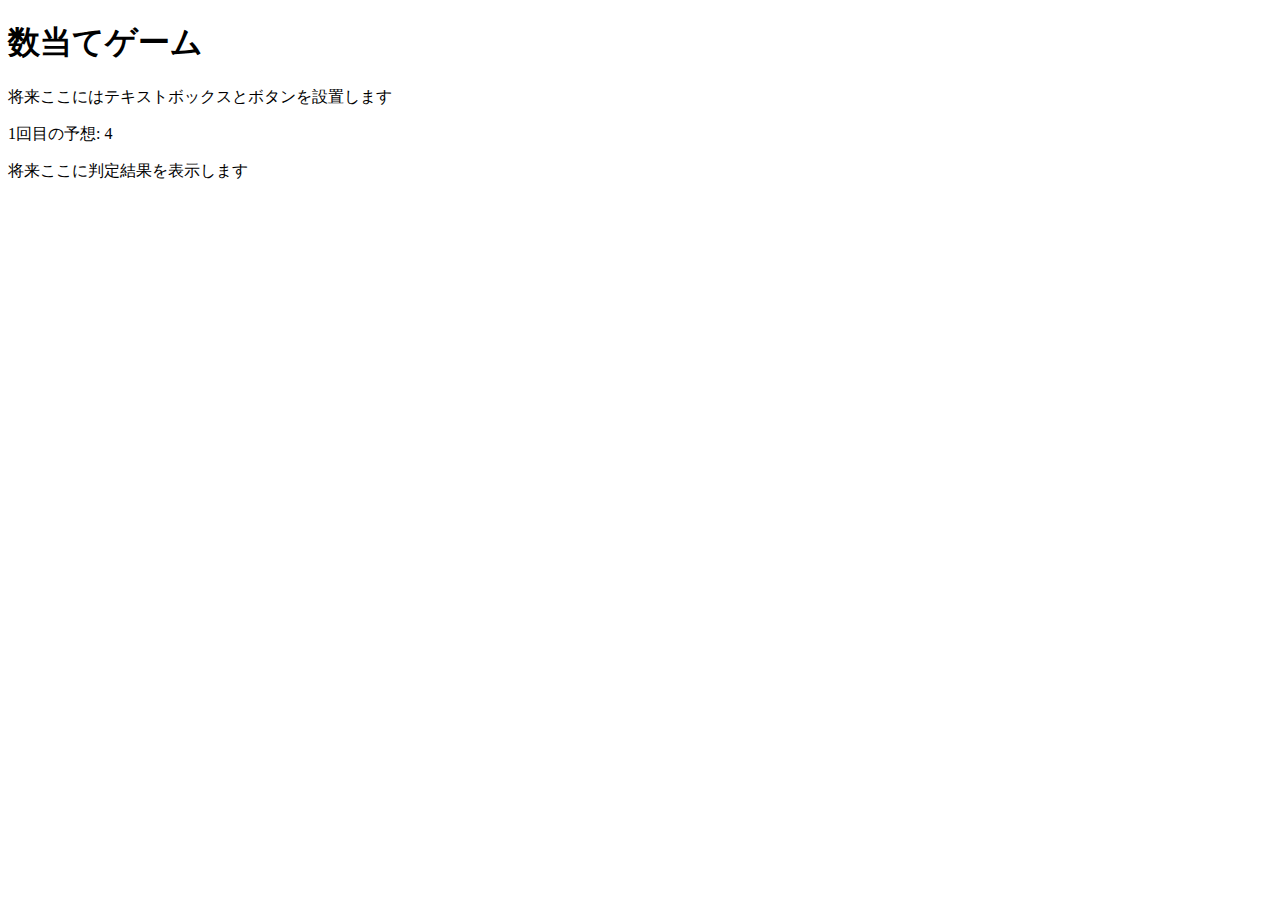
==== kazuate.html @ 82245c3f "6/22" ====
<!DOCTYPE html>
<html>
  <head>
    <meta charset="utf-8">
    <title>数当てゲーム</title>
    <script src="kazuate.js" defer></script>
  </head>

  <body>
    <h1>数当てゲーム</h1>
    <p>将来ここにはテキストボックスとボタンを設置します</p>
    <p><span id="kaisu">1</span>回目の予想: <span id="answer">4</span></p>
    <p id="result">将来ここに判定結果を表示します</p>
  </body>
</html>
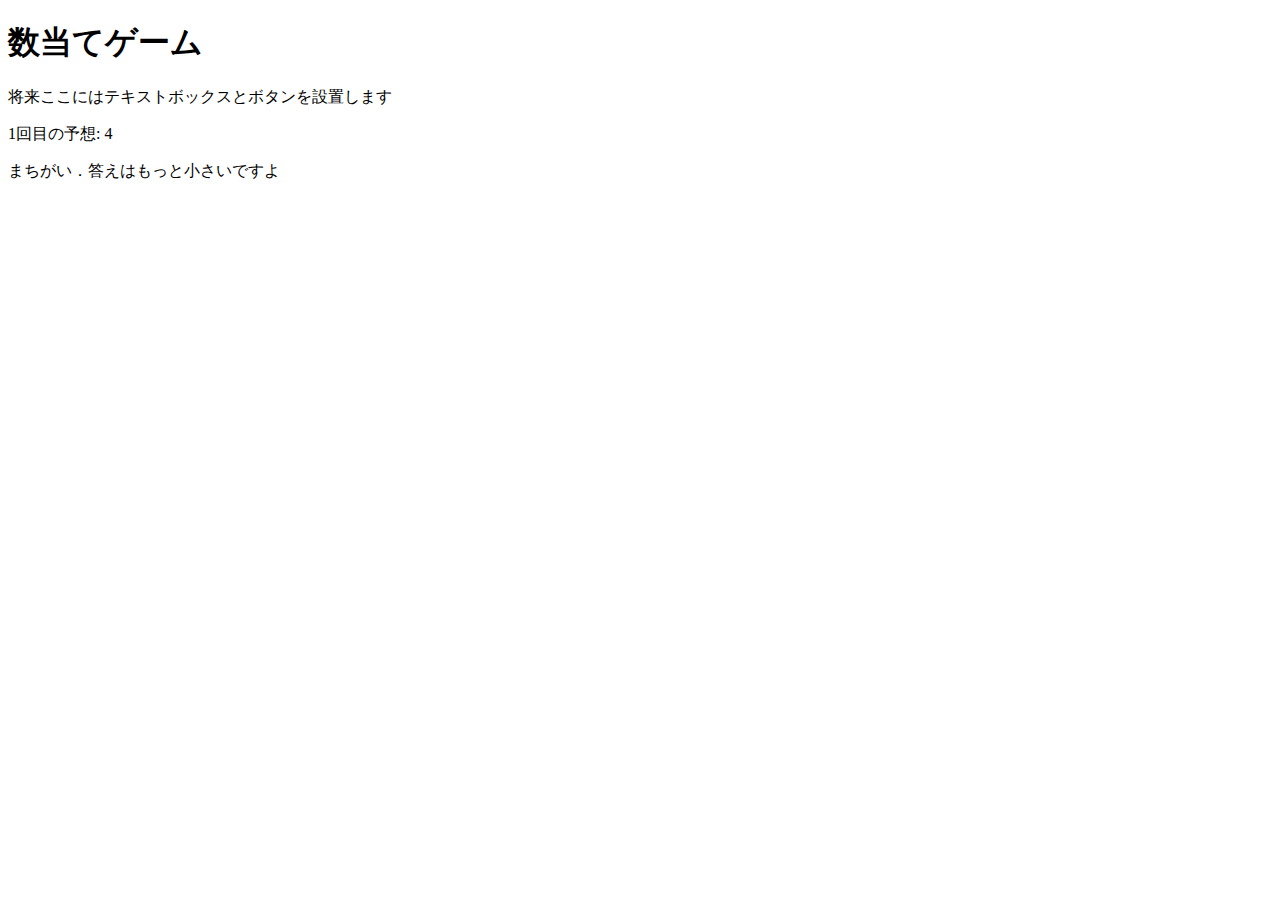
==== commit e120f5e4: "7/5" ====
--- a/kazuate.html
+++ b/kazuate.html
@@ -9,7 +9,8 @@
   <body>
     <h1>数当てゲーム</h1>
     <p>将来ここにはテキストボックスとボタンを設置します</p>
-    <p><span id="kaisu">1</span>回目の予想: <span id="answer">4</span></p>
+    <p><span id="kaisu">1</span>回目の予想: 
+      <span id="answer">4</span></p>
     <p id="result">将来ここに判定結果を表示します</p>
   </body>
 </html>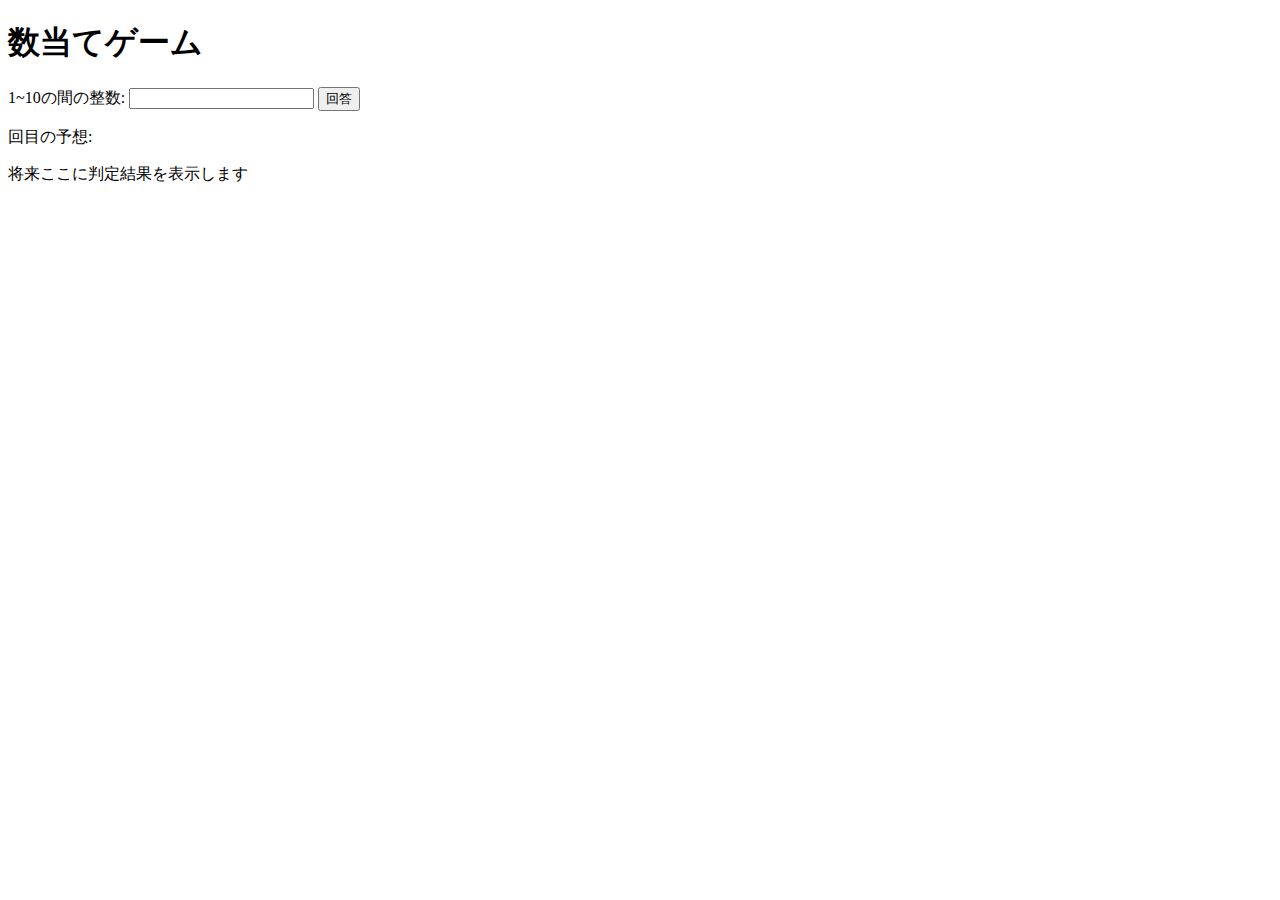
==== commit 7728804d: "7/6" ====
--- a/kazuate.html
+++ b/kazuate.html
@@ -8,9 +8,13 @@
 
   <body>
     <h1>数当てゲーム</h1>
-    <p>将来ここにはテキストボックスとボタンを設置します</p>
-    <p><span id="kaisu">1</span>回目の予想: 
-      <span id="answer">4</span></p>
+    <label for="suuji">1~10の間の整数:</label>
+    <input type="number" name="suuji" size="3">
+    <button id="kaitou">回答</button>
+
+    <p><span id="kaisu"></span>回目の予想: 
+      <span id="answer"></span></p>
     <p id="result">将来ここに判定結果を表示します</p>
+    
   </body>
 </html>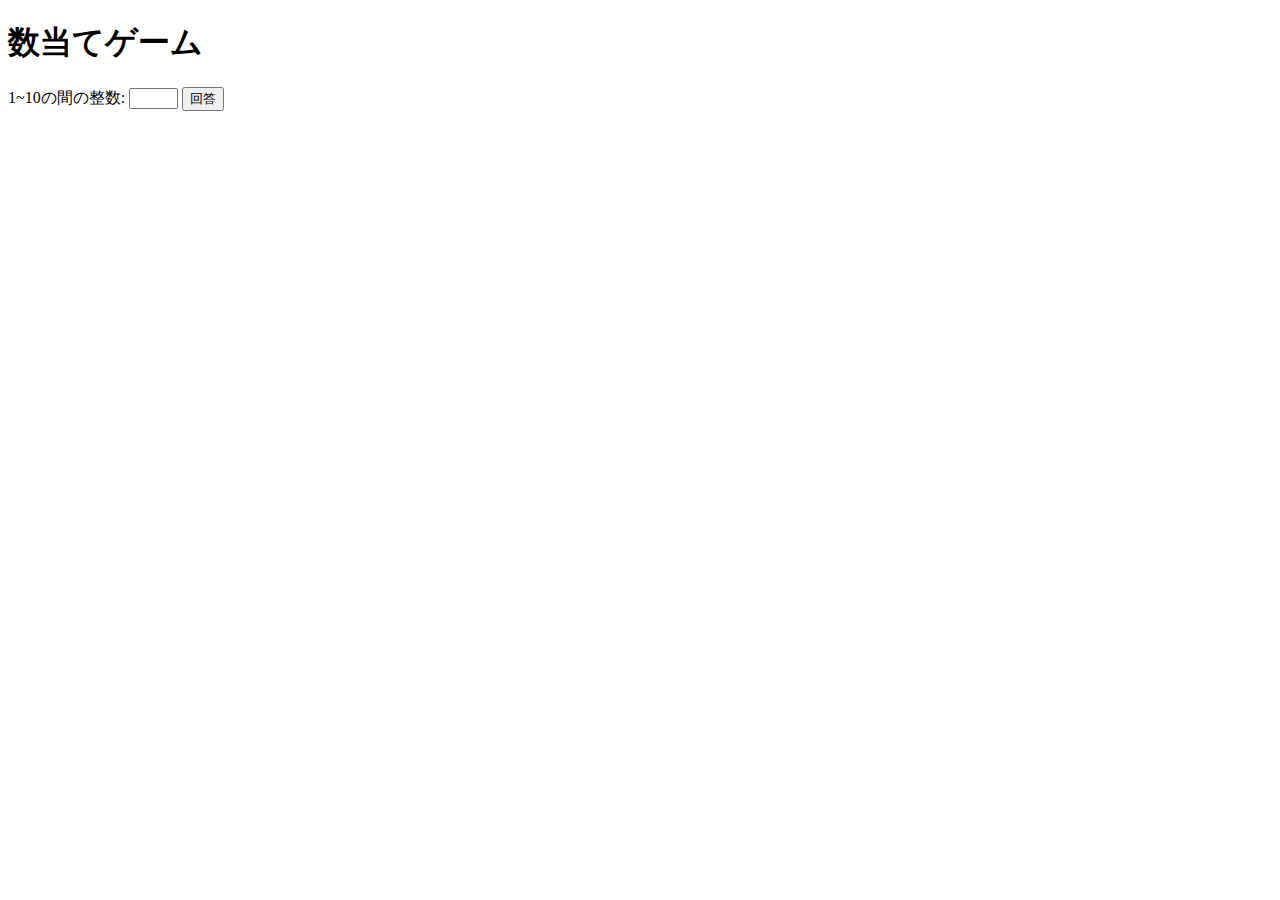
==== commit 8f6f541b: "7/6.2" ====
--- a/kazuate.html
+++ b/kazuate.html
@@ -9,12 +9,12 @@
   <body>
     <h1>数当てゲーム</h1>
     <label for="suuji">1~10の間の整数:</label>
-    <input type="number" name="suuji" size="3">
+    <input type="text" name="suuji" size="3">
     <button id="kaitou">回答</button>
 
-    <p><span id="kaisu"></span>回目の予想: 
+    <p><span id="kaisu"></span>
       <span id="answer"></span></p>
-    <p id="result">将来ここに判定結果を表示します</p>
+    <p id="result"></p>
     
   </body>
 </html>